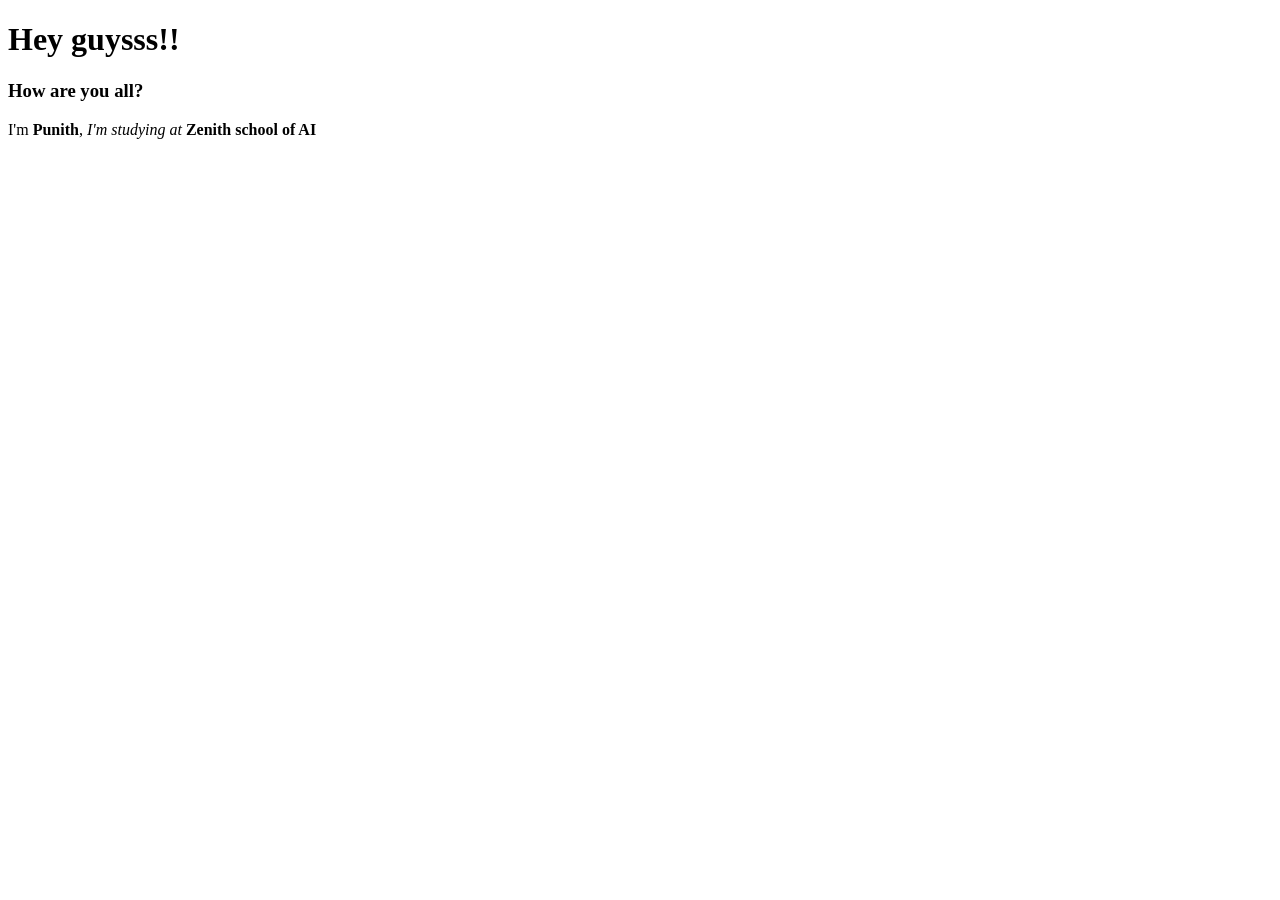
==== Practice/practice.html @ 48f21ada "preview updated" ====
<!DOCTYPE html>
<html lang="en">
<head>
    <meta charset="UTF-8">
    <meta name="viewport" content="width=device-width, initial-scale=1.0">
    <meta property="og:image" content="https://github.githubassets.com/assets/profile-first-repo-dark-25579720acb4.svg">
    <meta property="og:description" content="This is my first repo">
    <meta property="og:title" content="HTML page">
    <title>HTML</title>
</head>
<body>
    <h1>Hey guysss!!</h1>
    <h3>How are you all?</h3>
    <p>I'm <b>Punith</b>, <i>I'm studying at </i><b>Zenith school of AI</b></p>
</body>
</html>
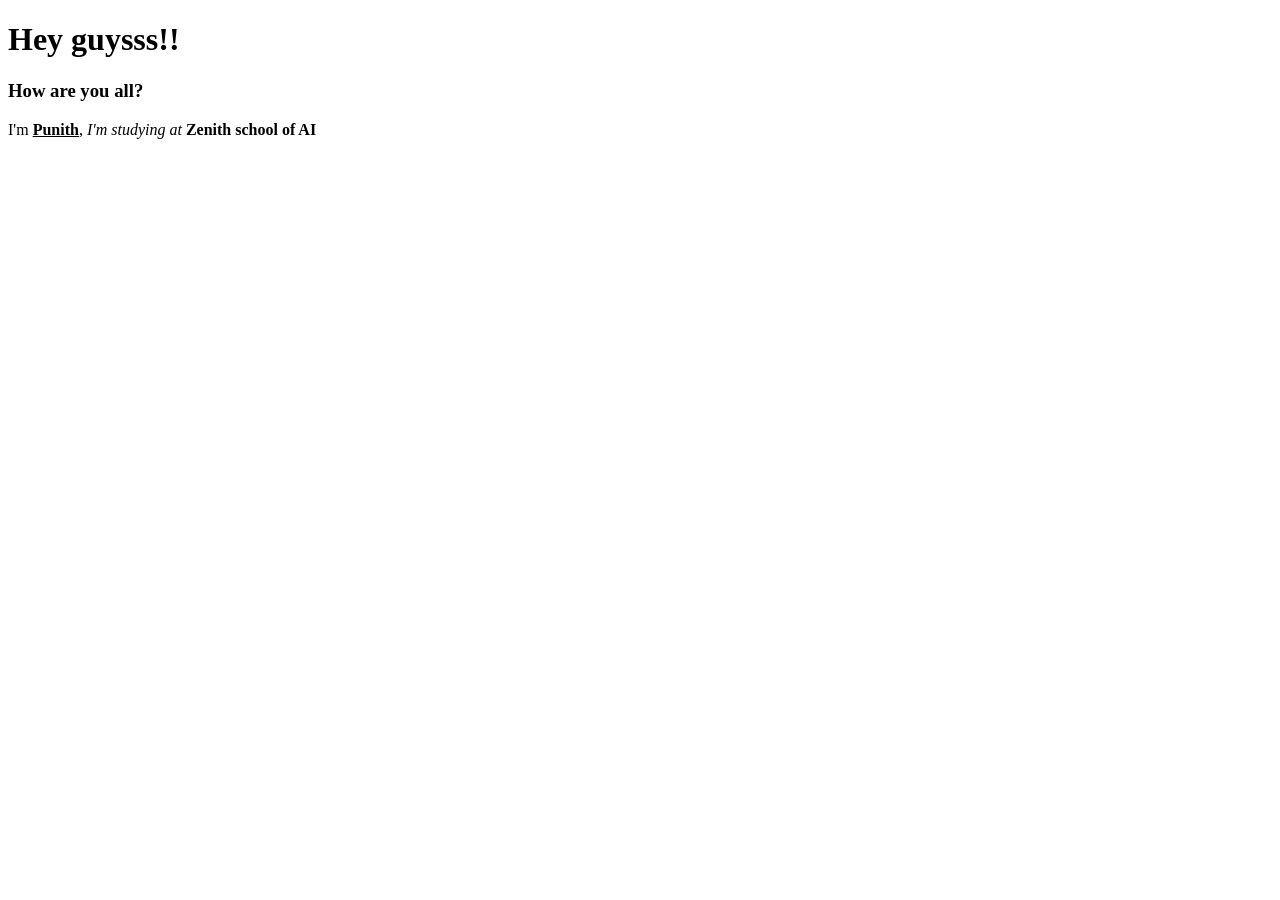
==== commit e1a0c9be: "name underlined" ====
--- a/Practice/practice.html
+++ b/Practice/practice.html
@@ -3,14 +3,16 @@
 <head>
     <meta charset="UTF-8">
     <meta name="viewport" content="width=device-width, initial-scale=1.0">
-    <meta property="og:image" content="https://github.githubassets.com/assets/profile-first-repo-dark-25579720acb4.svg">
+    <meta property="og:image" content="https://avatars.githubusercontent.com/u/283213418?v=4">
     <meta property="og:description" content="This is my first repo">
     <meta property="og:title" content="HTML page">
     <title>HTML</title>
+
+    <link rel="icon" type="image/x-icon" href="https://avatars.githubusercontent.com/u/283213418?v=4">
 </head>
 <body>
     <h1>Hey guysss!!</h1>
     <h3>How are you all?</h3>
-    <p>I'm <b>Punith</b>, <i>I'm studying at </i><b>Zenith school of AI</b></p>
+    <p>I'm <b><u>Punith</u></b>, <i>I'm studying at </i><b>Zenith school of AI</b></p>
 </body>
 </html>
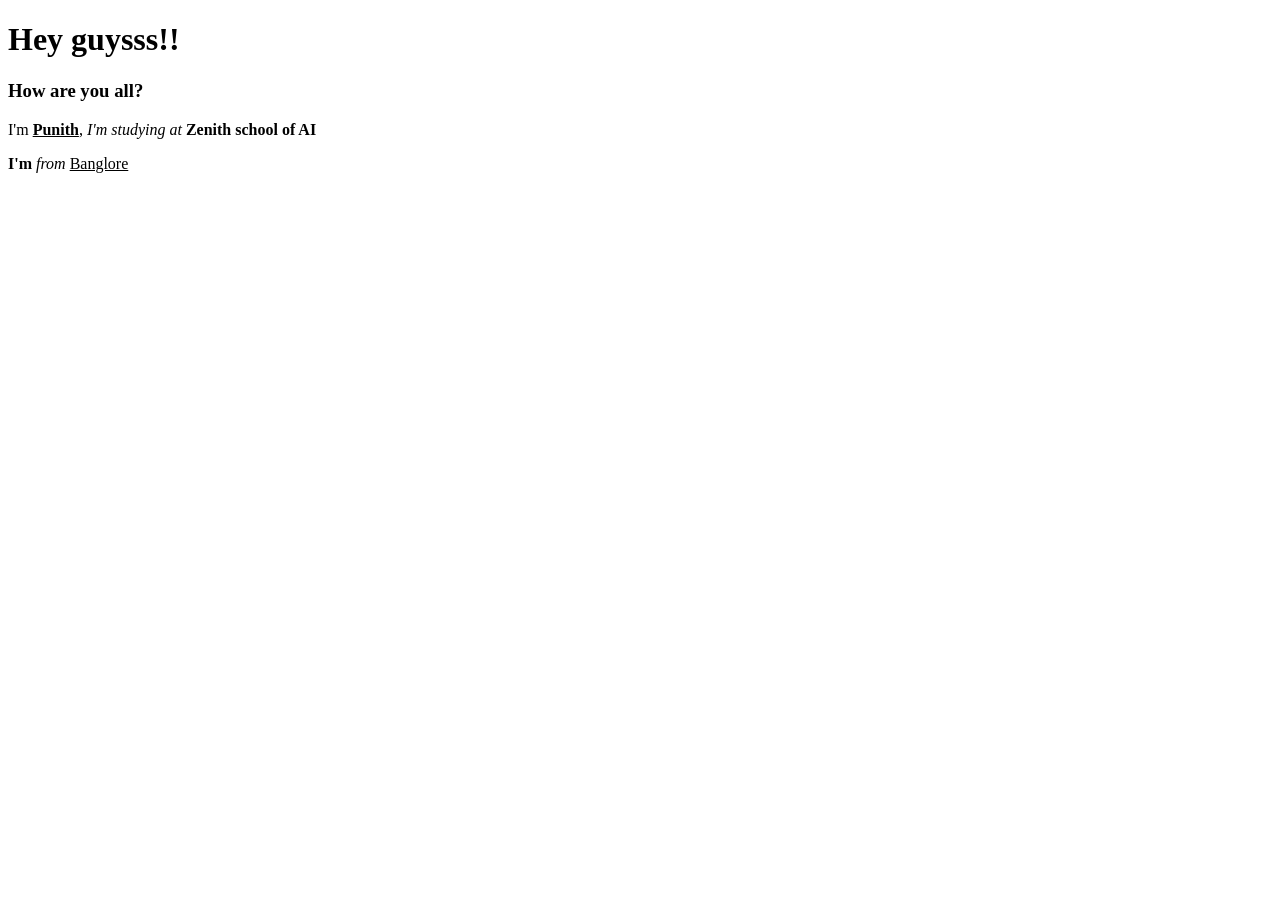
==== commit 15a26013: "new tags" ====
--- a/Practice/practice.html
+++ b/Practice/practice.html
@@ -14,5 +14,6 @@
     <h1>Hey guysss!!</h1>
     <h3>How are you all?</h3>
     <p>I'm <b><u>Punith</u></b>, <i>I'm studying at </i><b>Zenith school of AI</b></p>
+    <p><strong>I'm</strong> <em>from</em> <ins>Banglore</ins></p>
 </body>
 </html>
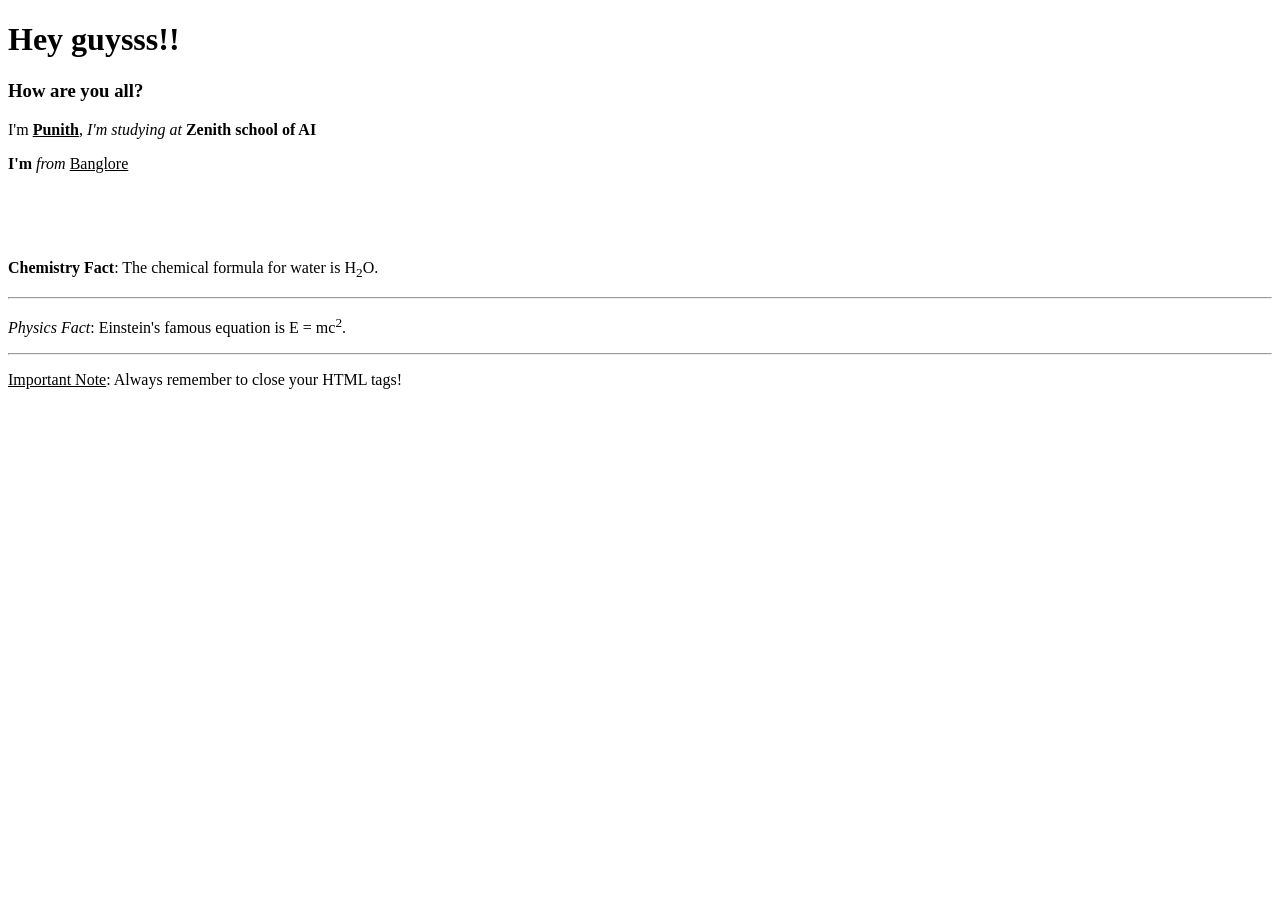
==== commit b325ff21: "learned many" ====
--- a/Practice/practice.html
+++ b/Practice/practice.html
@@ -15,5 +15,10 @@
     <h3>How are you all?</h3>
     <p>I'm <b><u>Punith</u></b>, <i>I'm studying at </i><b>Zenith school of AI</b></p>
     <p><strong>I'm</strong> <em>from</em> <ins>Banglore</ins></p>
+    <br><br><br>
+
+    <p><strong>Chemistry Fact</strong>: The chemical formula for water is H<sub>2</sub>O.</p><hr>
+    <p><em>Physics Fact</em>: Einstein's famous equation is E = mc<sup>2</sup>.</p><hr>
+    <p><ins>Important Note</ins>: Always remember to close your HTML tags!</p>
 </body>
 </html>
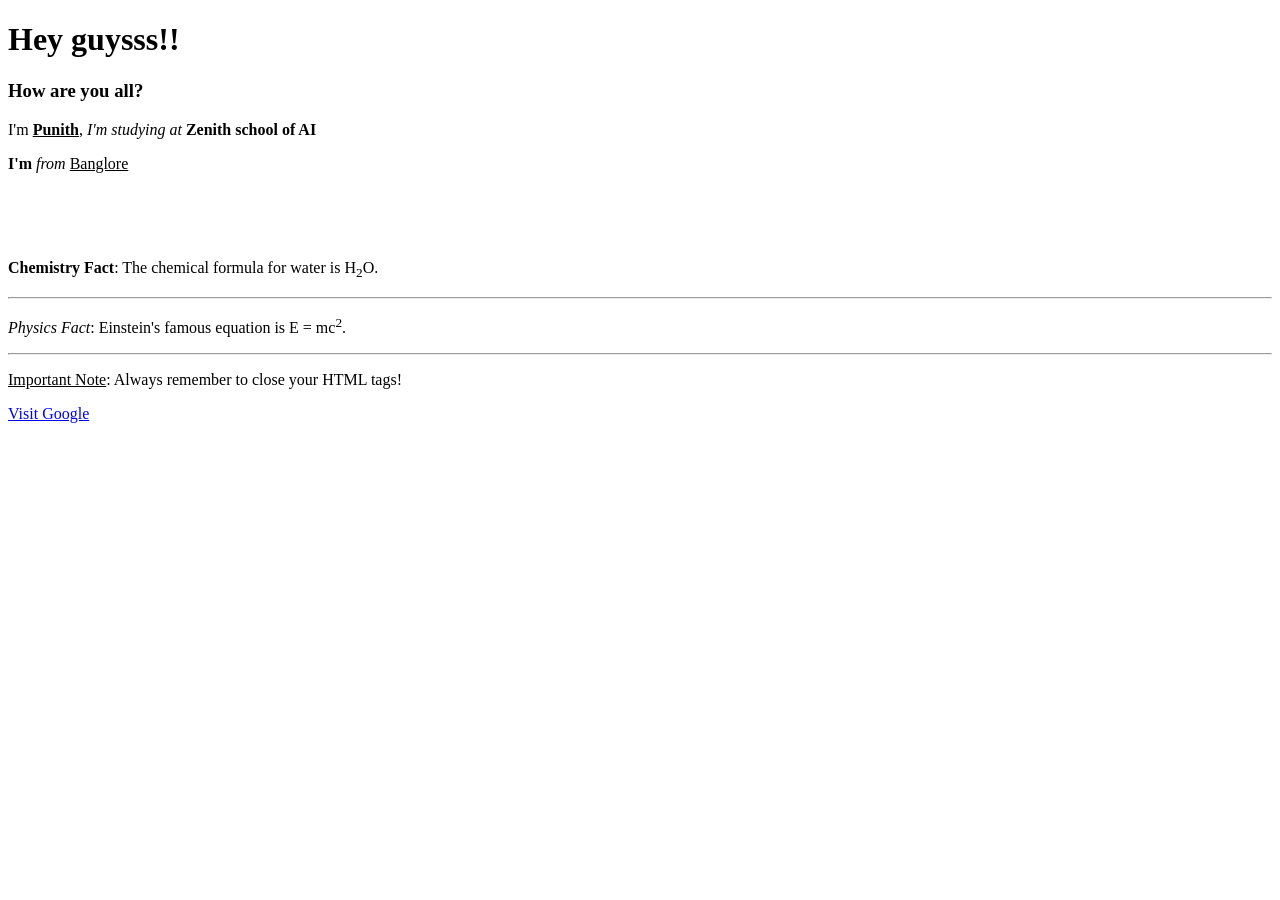
==== commit 261d08a6: "files changed" ====
--- a/Practice/practice.html
+++ b/Practice/practice.html
@@ -20,5 +20,7 @@
     <p><strong>Chemistry Fact</strong>: The chemical formula for water is H<sub>2</sub>O.</p><hr>
     <p><em>Physics Fact</em>: Einstein's famous equation is E = mc<sup>2</sup>.</p><hr>
     <p><ins>Important Note</ins>: Always remember to close your HTML tags!</p>
+
+    <a href="https://www.google.com" target="_blank">Visit Google</a>
 </body>
 </html>
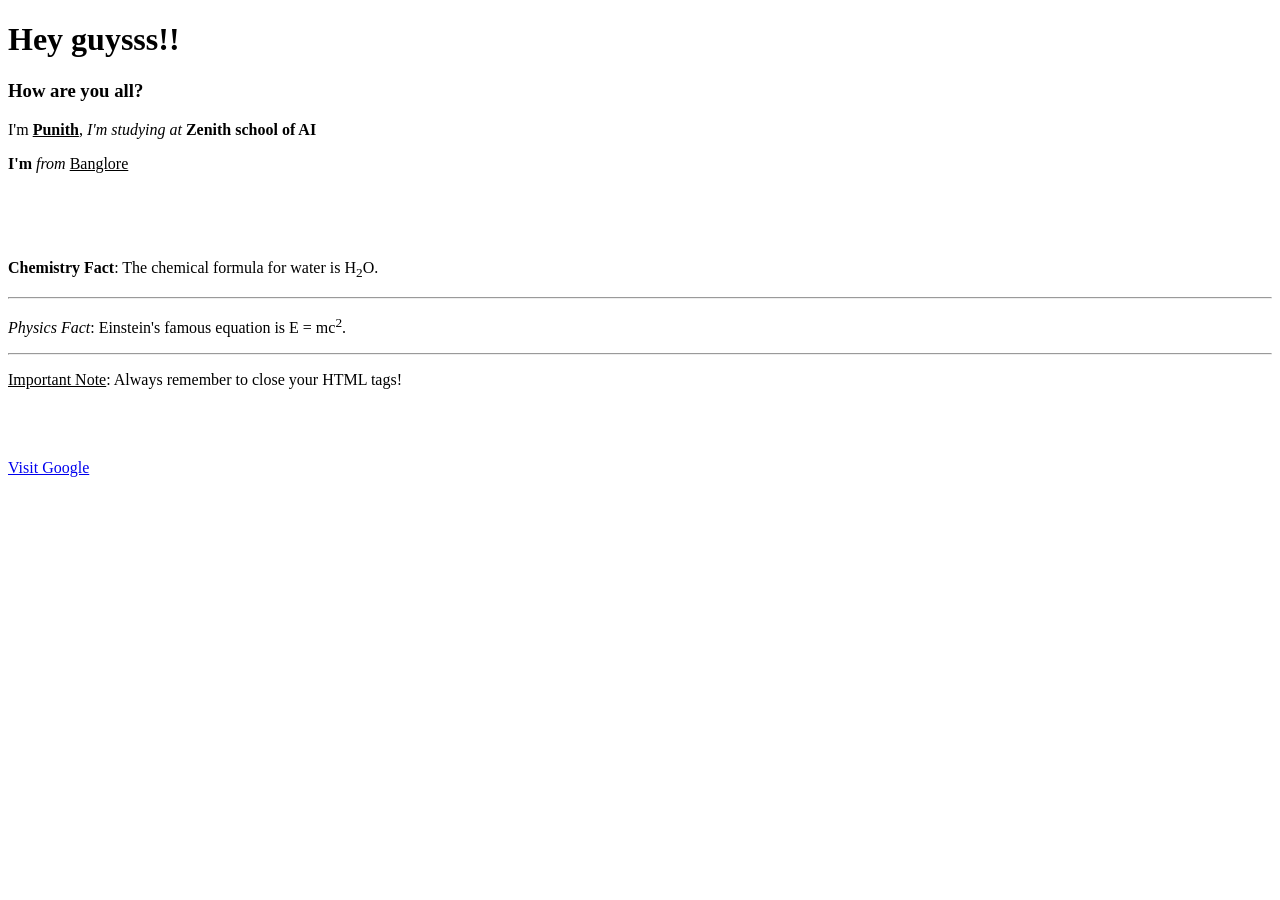
==== commit 1dda58d0: "files changed++" ====
--- a/Practice/practice.html
+++ b/Practice/practice.html
@@ -20,7 +20,7 @@
     <p><strong>Chemistry Fact</strong>: The chemical formula for water is H<sub>2</sub>O.</p><hr>
     <p><em>Physics Fact</em>: Einstein's famous equation is E = mc<sup>2</sup>.</p><hr>
     <p><ins>Important Note</ins>: Always remember to close your HTML tags!</p>
-
+    <br><br><br>
     <a href="https://www.google.com" target="_blank">Visit Google</a>
 </body>
 </html>
